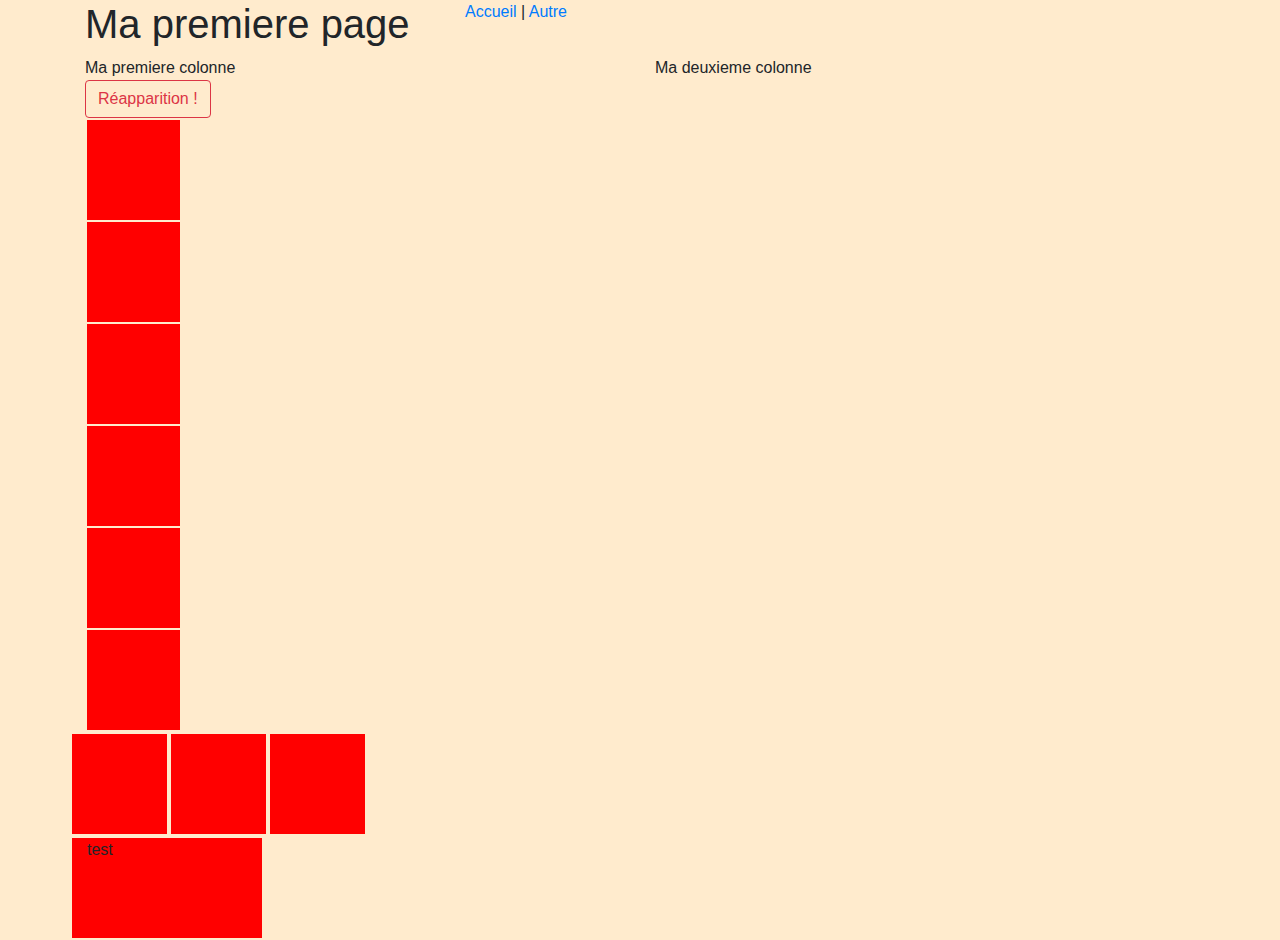
==== Index.html @ ac63df3b "maj js" ====
<!DOCTYPE HTML>

<html lang="FR-FR">
    <head>
        <title>Ma premiere page github</title>
        <meta charset="UTF-8">
        <meta name="viewport" content= "width=device-width, initial-scale=1.0">
        <link href="https://stackpath.bootstrapcdn.com/bootstrap/4.4.1/css/bootstrap.min.css" rel="stylesheet">
        <link href="style.css" rel="stylesheet">
        <script src="https://code.jquery.com/jquery-3.4.1.min.js"></script>
        <script src="https://stackpath.bootstrapcdn.com/bootstrap/4.4.1/js/bootstrap.min.js"></script>
    </head>
    <body>

        <div class="container">
            <header class="row">
                <h1 class="col-4">Ma premiere page</h1>
                <nav class="col-8">
                    <a href="/">Accueil</a> | <a href="autre.html">Autre</a>
                </nav>
            </header>
            <section class="row">
                <div class="col-6">Ma premiere colonne</div>
                <div class="col-6">Ma deuxieme colonne</div>
            </section>
            <button id="test" class="btn btn-outline-danger">Réapparition !</button>
            <section id="effets">
                <div class="col-1"></div>
            </section>
            <section id="tests" class="row">
                <div id="box1" class="col-1"></div>
                <div id="box2" class="col-1"></div>
                <div id="box3" class="col-1"></div>
            </section>
            <section id="animate" class="row">
                <div class="col-2">
                    test
                </div>
            </section>
        </div>    
        <script src="monjs.js"></script>
    </body>
</html>
---- style.css ----
body{
    background-color: blanchedalmond;
}

#effets div, #tests div, #animate div{
    background: red;
    height: 100px;
    margin: 2px;
}
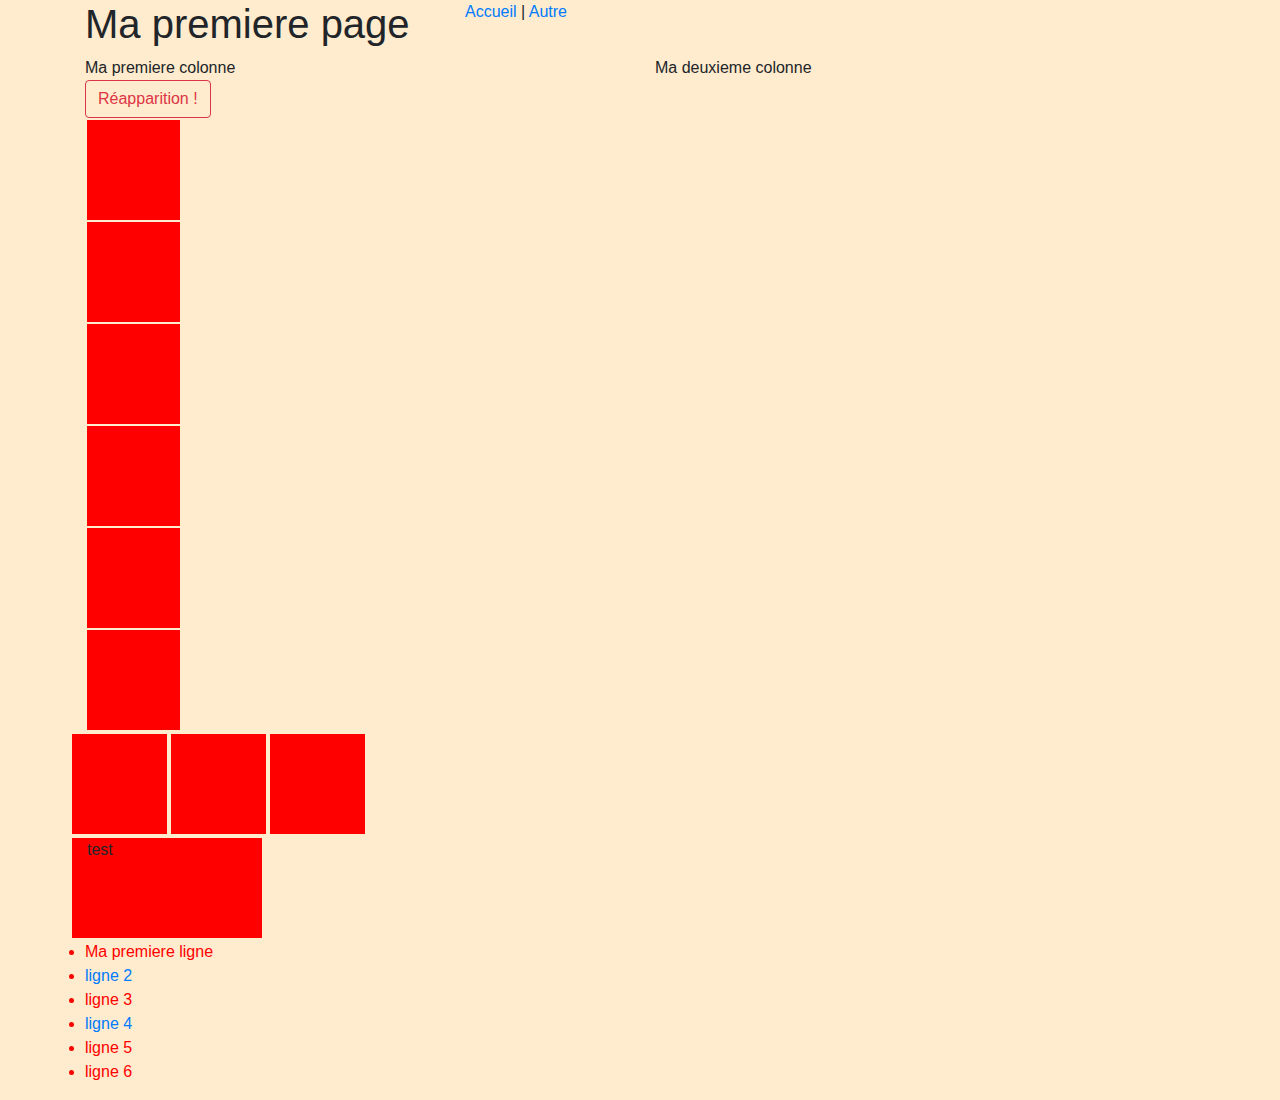
==== commit ca565122: "maj listes" ====
--- a/Index.html
+++ b/Index.html
@@ -37,6 +37,17 @@
                     test
                 </div>
             </section>
+            <section id="ecureuil" class="row">
+                <ul class="col-3">
+                    <li>Ma premiere ligne</li>
+                    <li><a href="#">ligne 2</a></li>
+                    <li>ligne 3</li>
+                    <li><a href="#">ligne 4</a></li>
+                    <li>ligne 5</li>
+                    <li>ligne 6</li>
+                </ul>
+            </section>
+            
         </div>    
         <script src="monjs.js"></script>
     </body>
--- a/style.css
+++ b/style.css
@@ -6,4 +6,8 @@
     background: red;
     height: 100px;
     margin: 2px;
+}
+
+.alerte{
+    color: red;
 }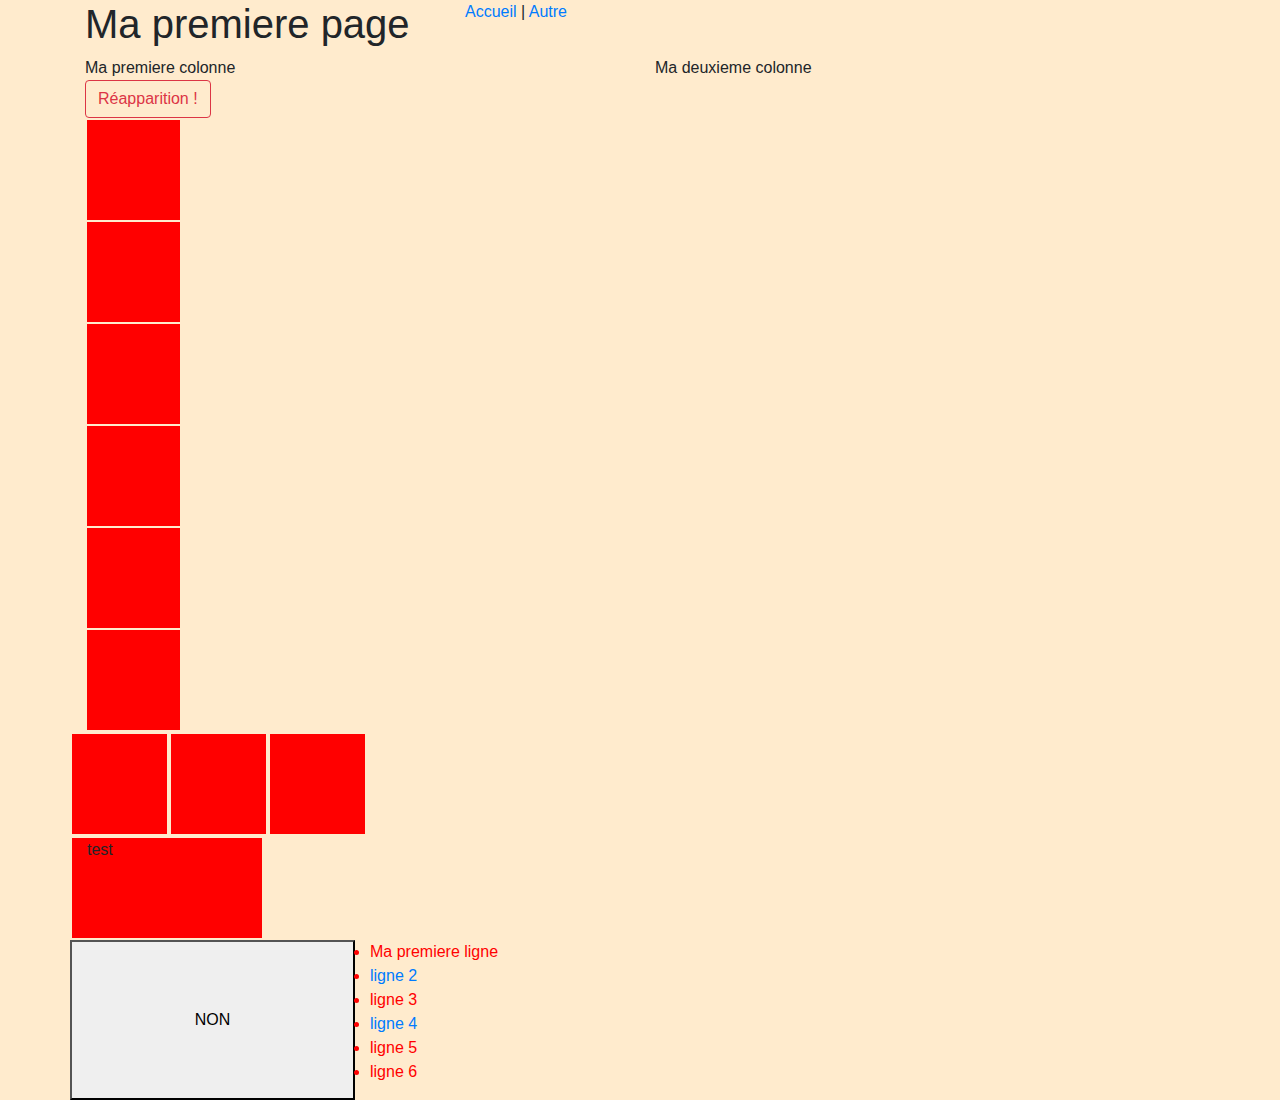
==== commit da6cb81f: "m" ====
--- a/Index.html
+++ b/Index.html
@@ -38,6 +38,7 @@
                 </div>
             </section>
             <section id="ecureuil" class="row">
+                <button id="no-alerte" class="col-3">NON</button>
                 <ul class="col-3">
                     <li>Ma premiere ligne</li>
                     <li><a href="#">ligne 2</a></li>
@@ -47,7 +48,7 @@
                     <li>ligne 6</li>
                 </ul>
             </section>
-            
+
         </div>    
         <script src="monjs.js"></script>
     </body>
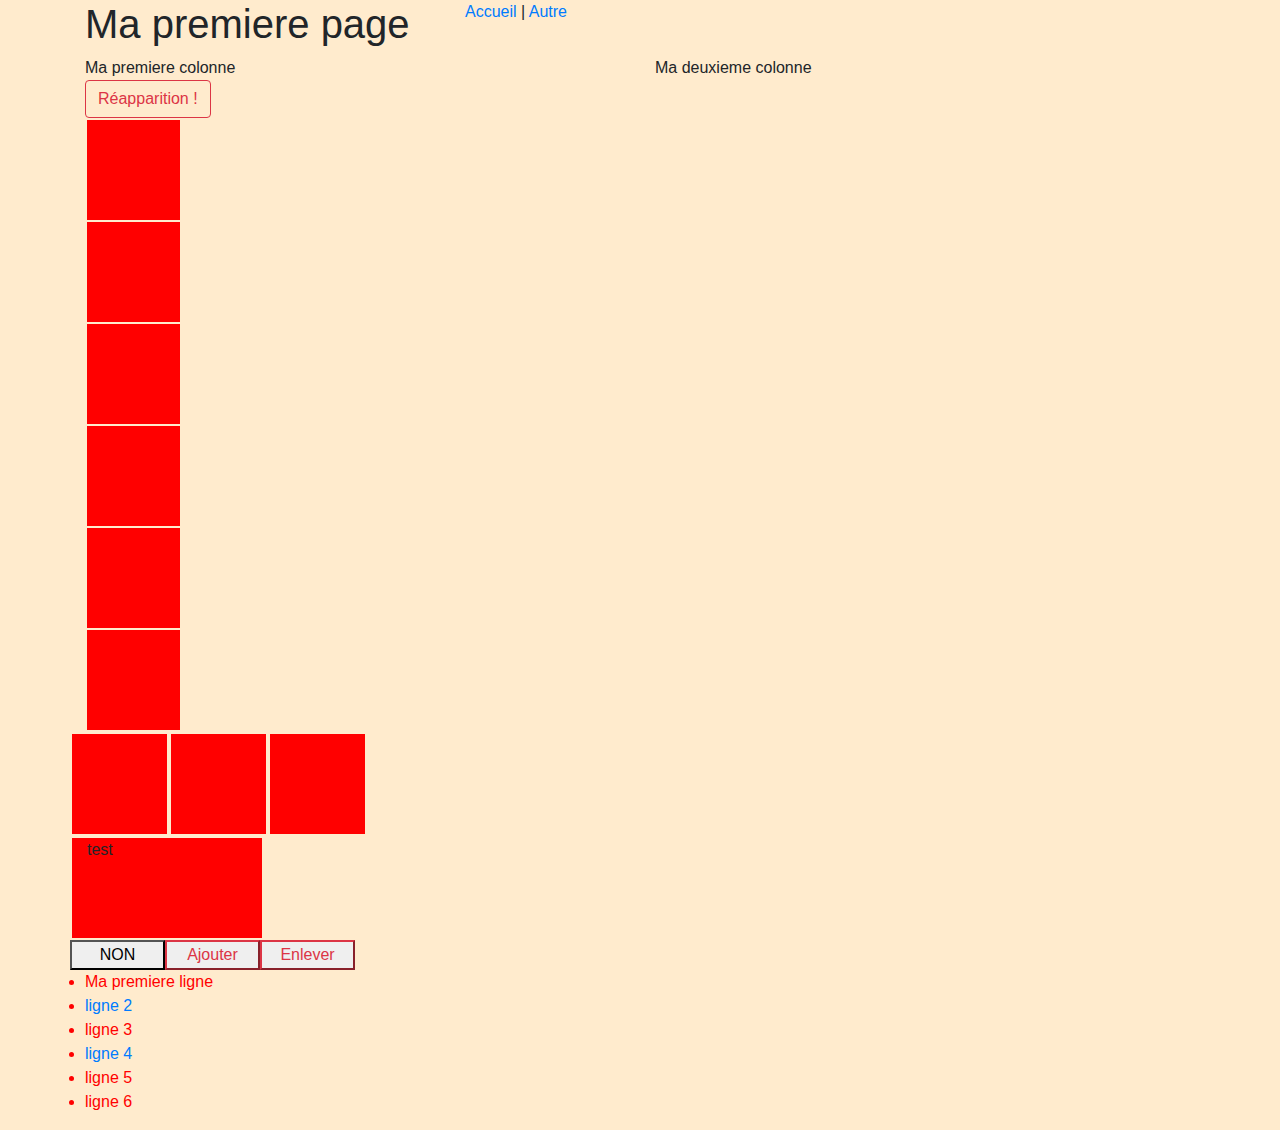
==== commit c7d4d5e7: "Update Index.html" ====
--- a/Index.html
+++ b/Index.html
@@ -38,8 +38,11 @@
                 </div>
             </section>
             <section id="ecureuil" class="row">
-                <button id="no-alerte" class="col-3">NON</button>
-                <ul class="col-3">
+                <button id="no-alerte" class="col-1">NON</button>
+                <button id="plus" class="col-1 btn-outline-danger">Ajouter</button>
+                <button id="moins" class="col-1 btn-outline-danger">Enlever</button>
+
+                <ul class="col-12">
                     <li>Ma premiere ligne</li>
                     <li><a href="#">ligne 2</a></li>
                     <li>ligne 3</li>
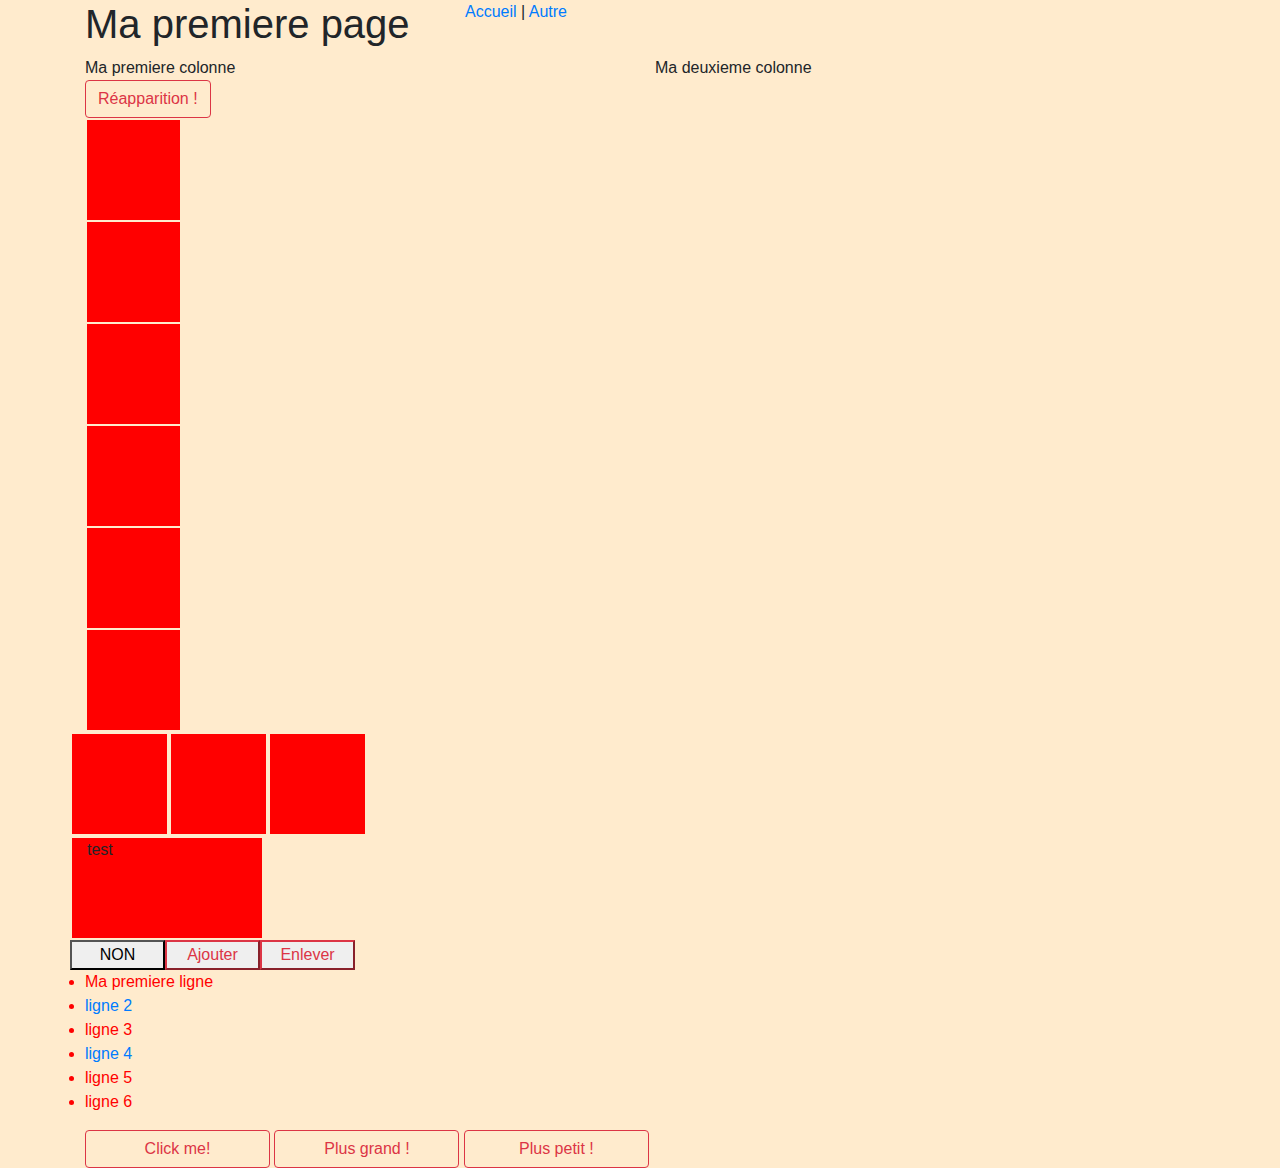
==== commit 3c88c4f9: "e" ====
--- a/Index.html
+++ b/Index.html
@@ -44,14 +44,18 @@
 
                 <ul class="col-12">
                     <li>Ma premiere ligne</li>
-                    <li><a href="#">ligne 2</a></li>
+                    <li><a href="#ecureuil">ligne 2</a></li>
                     <li>ligne 3</li>
-                    <li><a href="#">ligne 4</a></li>
+                    <li><a href="#ecureuil">ligne 4</a></li>
                     <li>ligne 5</li>
                     <li>ligne 6</li>
                 </ul>
             </section>
-
+            <section clas="row" id="toogle">
+                    <button id="TheToggle" class="col-2 btn btn-outline-danger taille">Click me!</button>
+                    <button id="plusgrand" class="col-2 btn btn-outline-danger taille">Plus grand !</button>
+                    <button id="pluspetit" class="col-2 btn btn-outline-danger taille">Plus petit !</button>
+            </section>
         </div>    
         <script src="monjs.js"></script>
     </body>
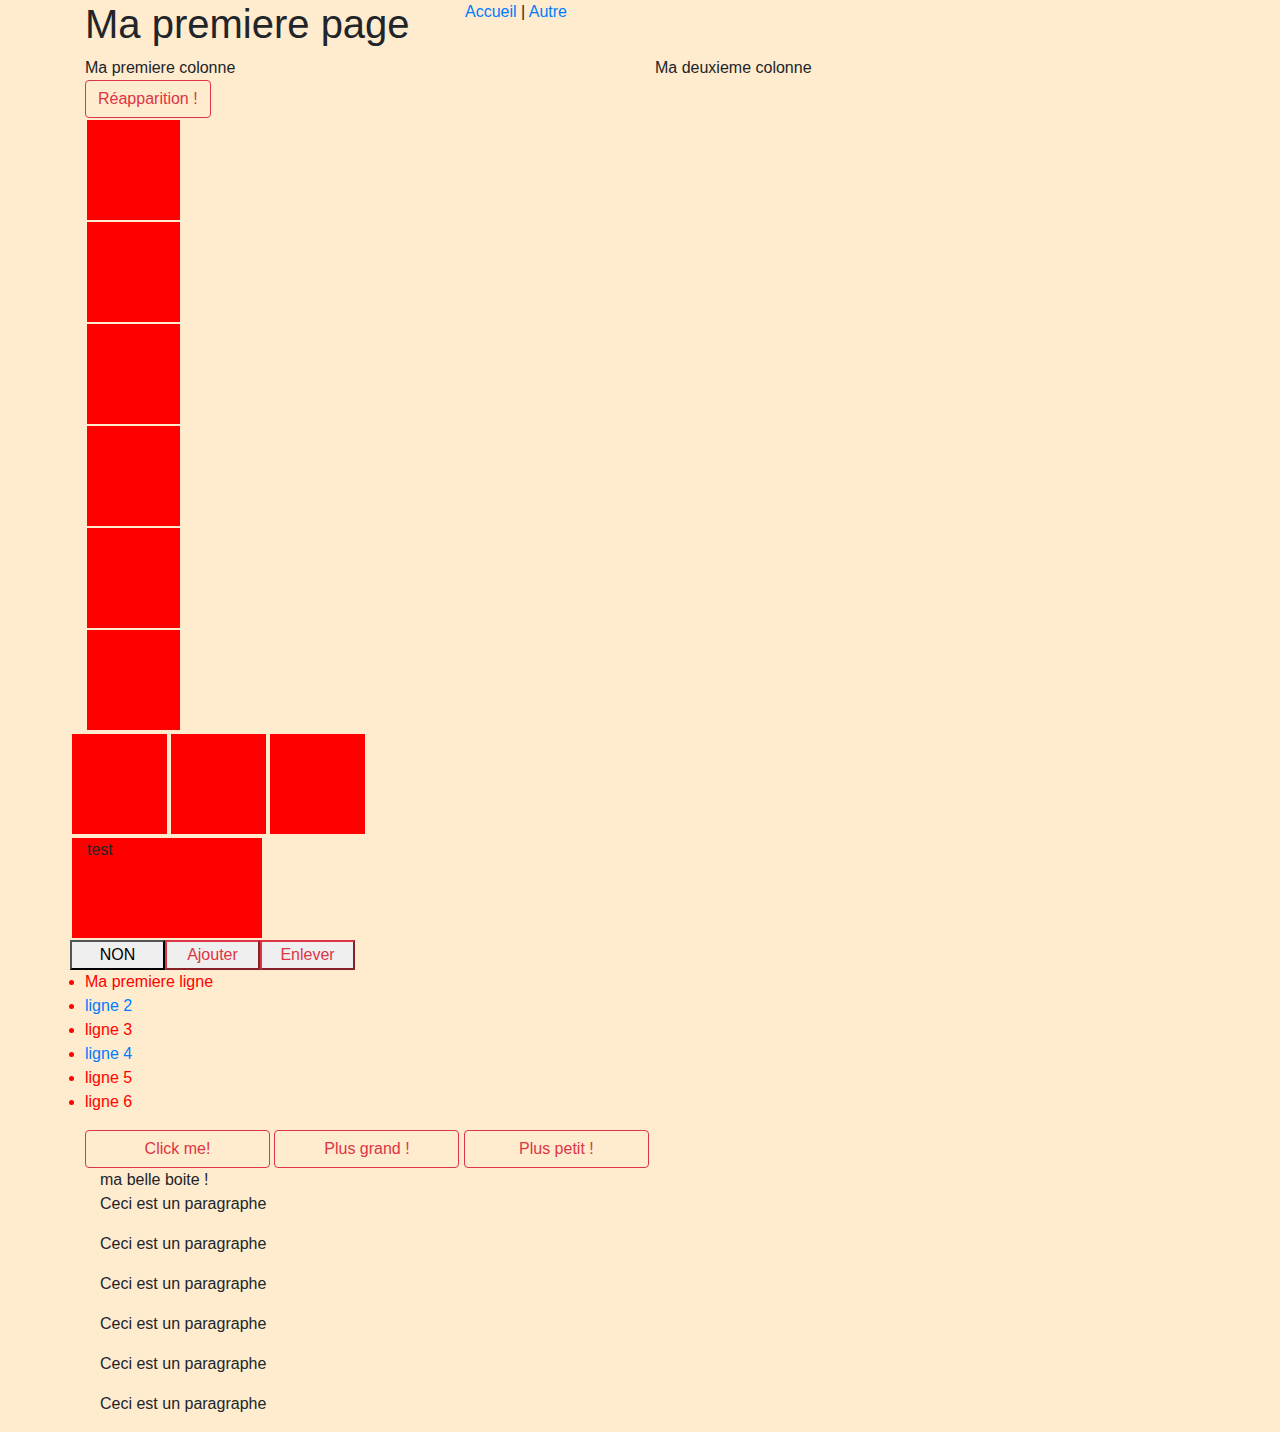
==== commit 64d622fb: "vz" ====
--- a/Index.html
+++ b/Index.html
@@ -55,6 +55,13 @@
                     <button id="TheToggle" class="col-2 btn btn-outline-danger taille">Click me!</button>
                     <button id="plusgrand" class="col-2 btn btn-outline-danger taille">Plus grand !</button>
                     <button id="pluspetit" class="col-2 btn btn-outline-danger taille">Plus petit !</button>
+                    <div id="maBoite" class="col-12">ma belle boite !</div>
+                    <p class="col-12">Ceci est un paragraphe</p>
+                    <p class="col-12">Ceci est un paragraphe</p>
+                    <p class="col-12">Ceci est un paragraphe</p>
+                    <p class="col-12">Ceci est un paragraphe</p>
+                    <p class="col-12">Ceci est un paragraphe</p>
+                    <p class="col-12">Ceci est un paragraphe</p>
             </section>
         </div>    
         <script src="monjs.js"></script>
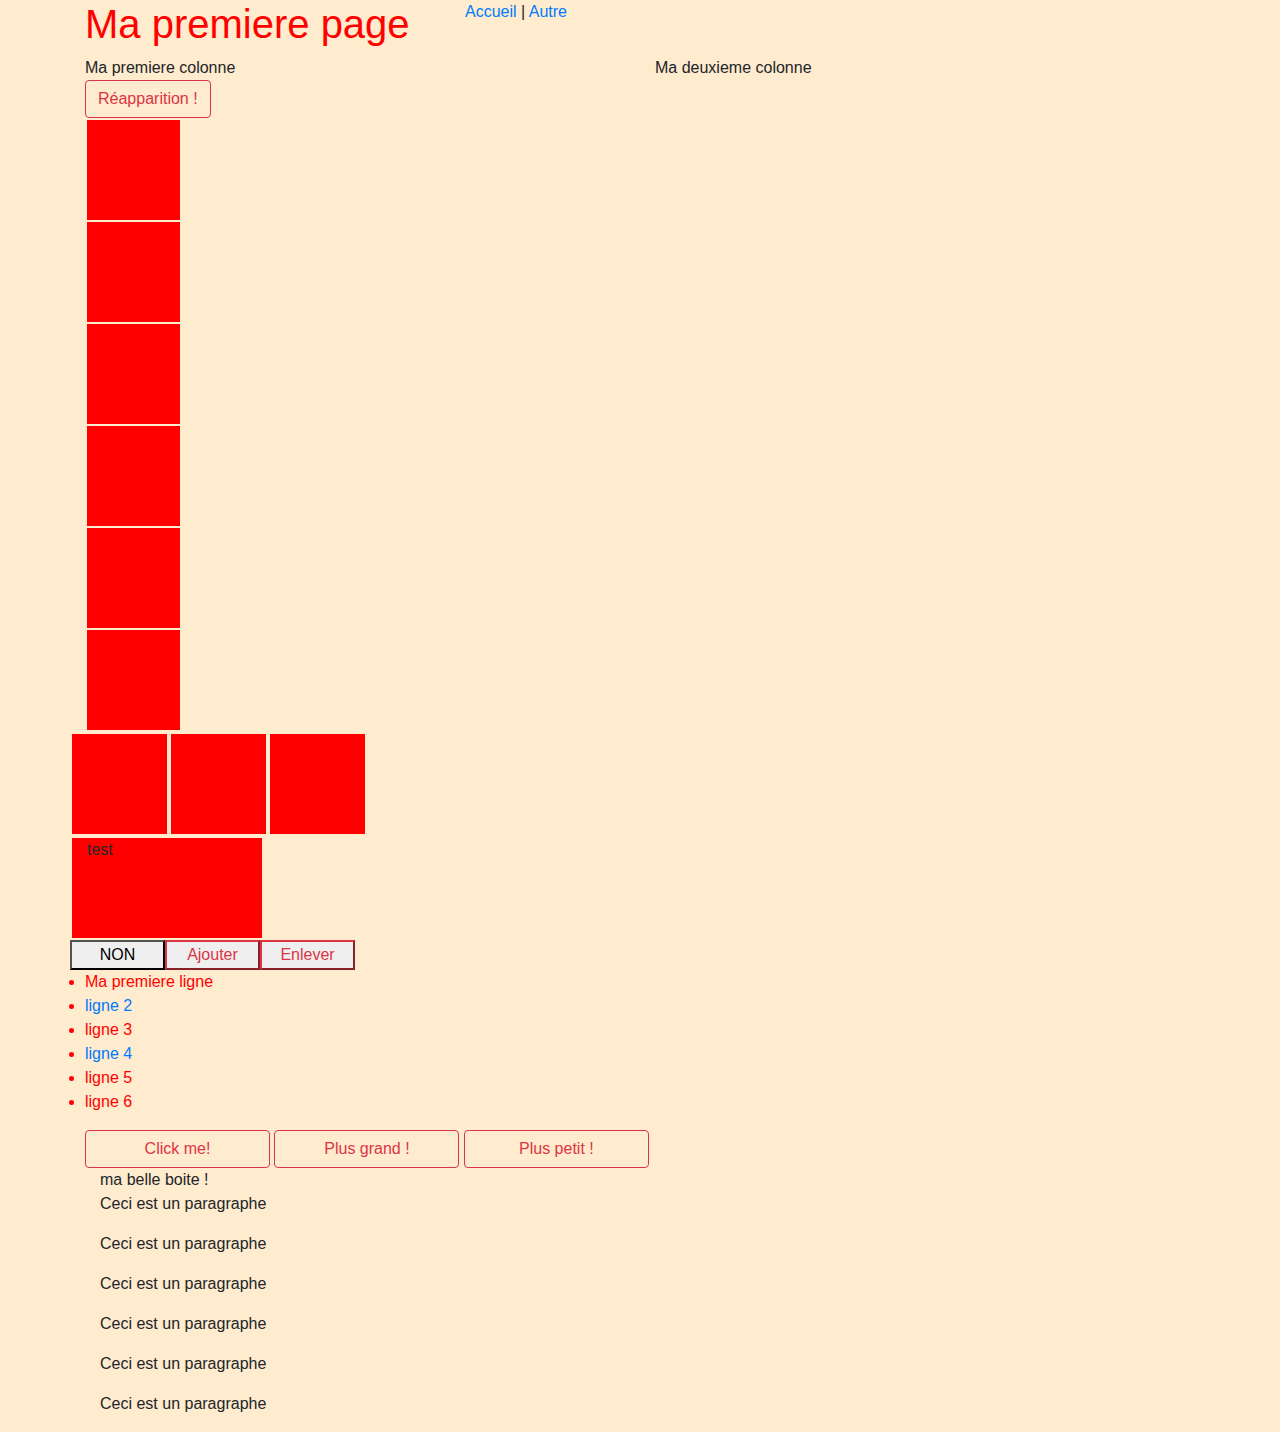
==== commit 4c1e964b: "maj" ====
--- a/Index.html
+++ b/Index.html
@@ -7,6 +7,8 @@
         <meta name="viewport" content= "width=device-width, initial-scale=1.0">
         <link href="https://stackpath.bootstrapcdn.com/bootstrap/4.4.1/css/bootstrap.min.css" rel="stylesheet">
         <link href="style.css" rel="stylesheet">
+        <link href="css/style.css" rel="stylesheet">
+
         <script src="https://code.jquery.com/jquery-3.4.1.min.js"></script>
         <script src="https://stackpath.bootstrapcdn.com/bootstrap/4.4.1/js/bootstrap.min.js"></script>
     </head>
--- a/css/style.css
+++ b/css/style.css
@@ -0,0 +1,18 @@
+body h1 {
+  color: red; }
+  body h1:hover {
+    color: blue; }
+
+.alert {
+  background-color: rgba(255, 0, 0, 0.5); }
+
+.message-error, .message-warning, .message-info {
+  font-weight: bold; }
+
+.message-error {
+  color: red; }
+.message-warning {
+  color: orange; }
+.message-info {
+  color: blue; }
+/*# sourceMappingURL=style.css.map */
